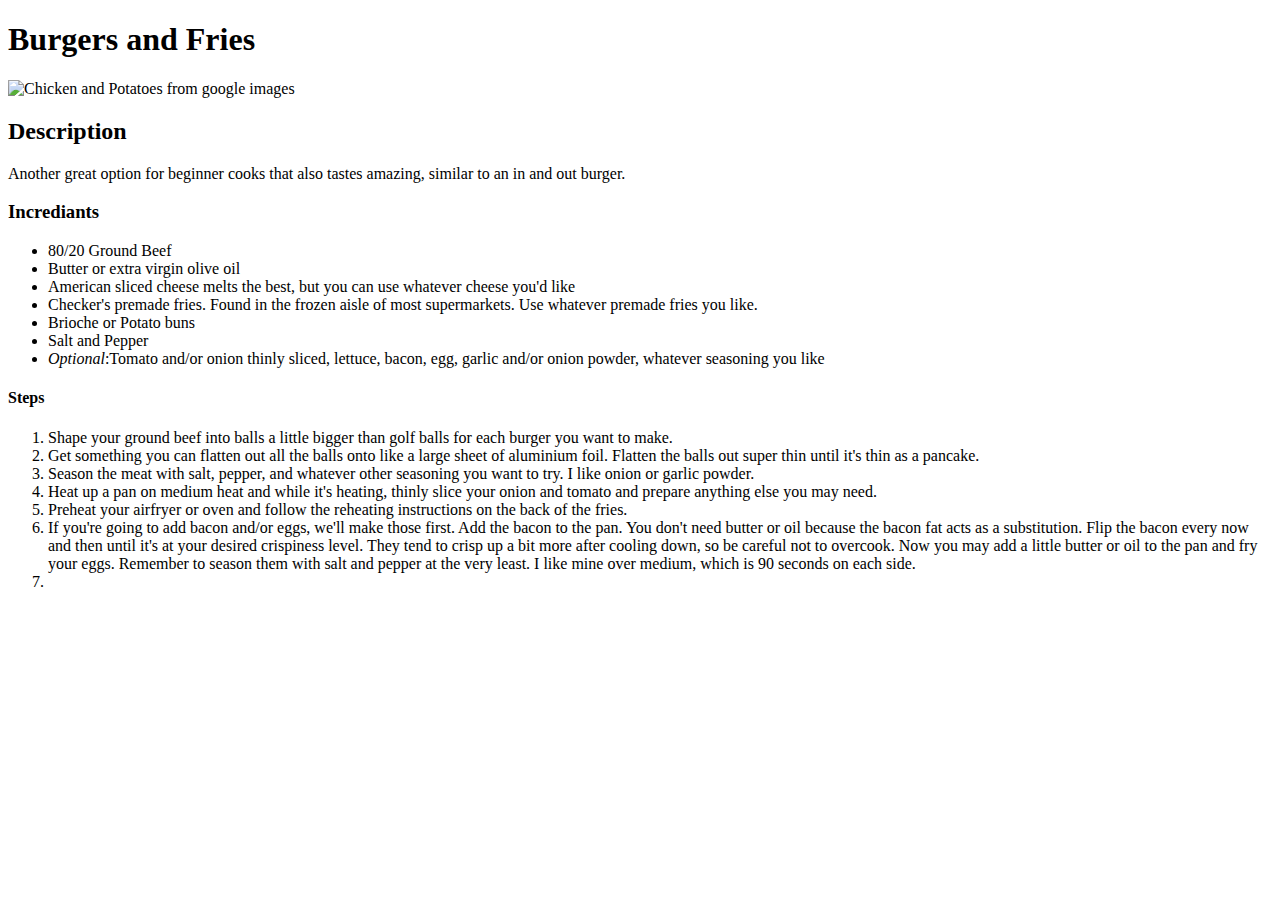
==== recipes/burgers.html @ be0202ab "Added a new recipe html file" ====
<!DOCTYPE html>
<html lang="en">
<head>
    <meta charset="UTF-8">
    <meta name="viewport" content="width=device-width, initial-scale=1.0">
    <title>Document</title>
</head>
<body>
    <h1 strong>Burgers and Fries</h1>
    <img src="https://www.spendwithpennies.com/wp-content/uploads/2018/11/SpendWithPennies-Juicy-Roast-Chicken-24.jpg" alt="Chicken and Potatoes from google images">
    <h2>Description</h2>
        <p>Another great option for beginner cooks that also tastes amazing, similar to an in and out burger.</p>
    <h3>Incrediants</h3>
        <ul>
            <li>80/20 Ground Beef</li>
            <li>Butter or extra virgin olive oil</li>
            <li>American sliced cheese melts the best, but you can use whatever cheese you'd like</li>
            <li>Checker's premade fries. Found in the frozen aisle of most supermarkets. Use whatever premade fries you like.</li>
            <li>Brioche or Potato buns</li>
            <li>Salt and Pepper</li>
            <li><em>Optional</em>:Tomato and/or onion thinly sliced, lettuce, bacon, egg, garlic and/or onion powder, whatever seasoning you like</li>
        </ul>
    <h4>Steps</h4>
        <ol>
            <li>Shape your ground beef into balls a little bigger than golf balls for each burger you want to make.</li>
            <li>Get something you can flatten out all the balls onto like a large sheet of aluminium foil. Flatten the balls out super thin until it's thin as a pancake.</li>
            <li>Season the meat with salt, pepper, and whatever other seasoning you want to try. I like onion or garlic powder.</li>
            <li>Heat up a pan on medium heat and while it's heating, thinly slice your onion and tomato and prepare anything else you may need.</li>
            <li>Preheat your airfryer or oven and follow the reheating instructions on the back of the fries.</li>
            <li>If you're going to add bacon and/or eggs, we'll make those first. Add the bacon to the pan. You don't need butter or oil because the bacon fat acts as a substitution. Flip the bacon every now and then until it's at your desired crispiness level. They tend to crisp up a bit more after cooling down, so be careful not to overcook. Now you may add a little butter or oil to the pan and fry your eggs. Remember to season them with salt and pepper at the very least. I like mine over medium, which is 90 seconds on each side.</li>
            <li></li>
            
            
        </ol>
</body>
</html>
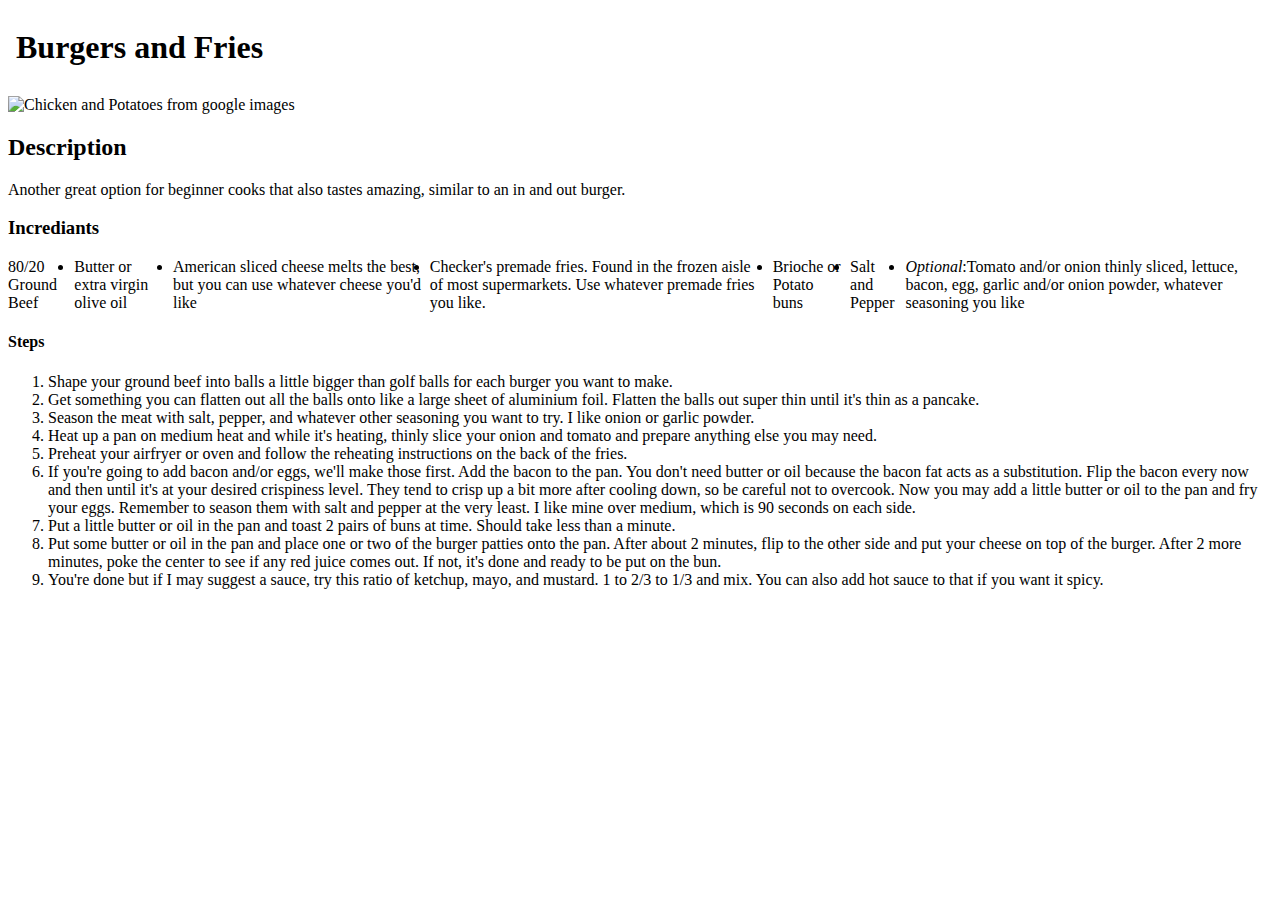
==== commit 3add9170: "Created new files" ====
--- a/recipes/burgers.html
+++ b/recipes/burgers.html
@@ -4,6 +4,7 @@
     <meta charset="UTF-8">
     <meta name="viewport" content="width=device-width, initial-scale=1.0">
     <title>Document</title>
+    <link rel="stylesheet" href="styles.css">
 </head>
 <body>
     <h1 strong>Burgers and Fries</h1>
@@ -28,9 +29,9 @@
             <li>Heat up a pan on medium heat and while it's heating, thinly slice your onion and tomato and prepare anything else you may need.</li>
             <li>Preheat your airfryer or oven and follow the reheating instructions on the back of the fries.</li>
             <li>If you're going to add bacon and/or eggs, we'll make those first. Add the bacon to the pan. You don't need butter or oil because the bacon fat acts as a substitution. Flip the bacon every now and then until it's at your desired crispiness level. They tend to crisp up a bit more after cooling down, so be careful not to overcook. Now you may add a little butter or oil to the pan and fry your eggs. Remember to season them with salt and pepper at the very least. I like mine over medium, which is 90 seconds on each side.</li>
-            <li></li>
-            
-            
+            <li>Put a little butter or oil in the pan and toast 2 pairs of buns at  time. Should take less than a minute.</li>
+            <li>Put some butter or oil in the pan and place one or two of the burger patties onto the pan. After about 2 minutes, flip to the other side and put your cheese on top of the burger. After 2 more minutes, poke the center to see if any red juice comes out. If not, it's done and ready to be put on the bun.</li>
+            <li>You're done but if I may suggest a sauce, try this ratio of ketchup, mayo, and mustard. 1 to 2/3 to 1/3 and mix. You can also add hot sauce to that if you want it spicy.</li>
         </ol>
 </body>
 </html>--- a/recipes/styles.css
+++ b/recipes/styles.css
@@ -0,0 +1,13 @@
+h1 {
+    padding: 8px;
+    display: flex;
+    align-items: center;
+    justify-content: space-between;
+  }
+
+ul {
+    display: flex;
+    margin: 0;
+    padding: 0;
+    gap: 8px;
+  }